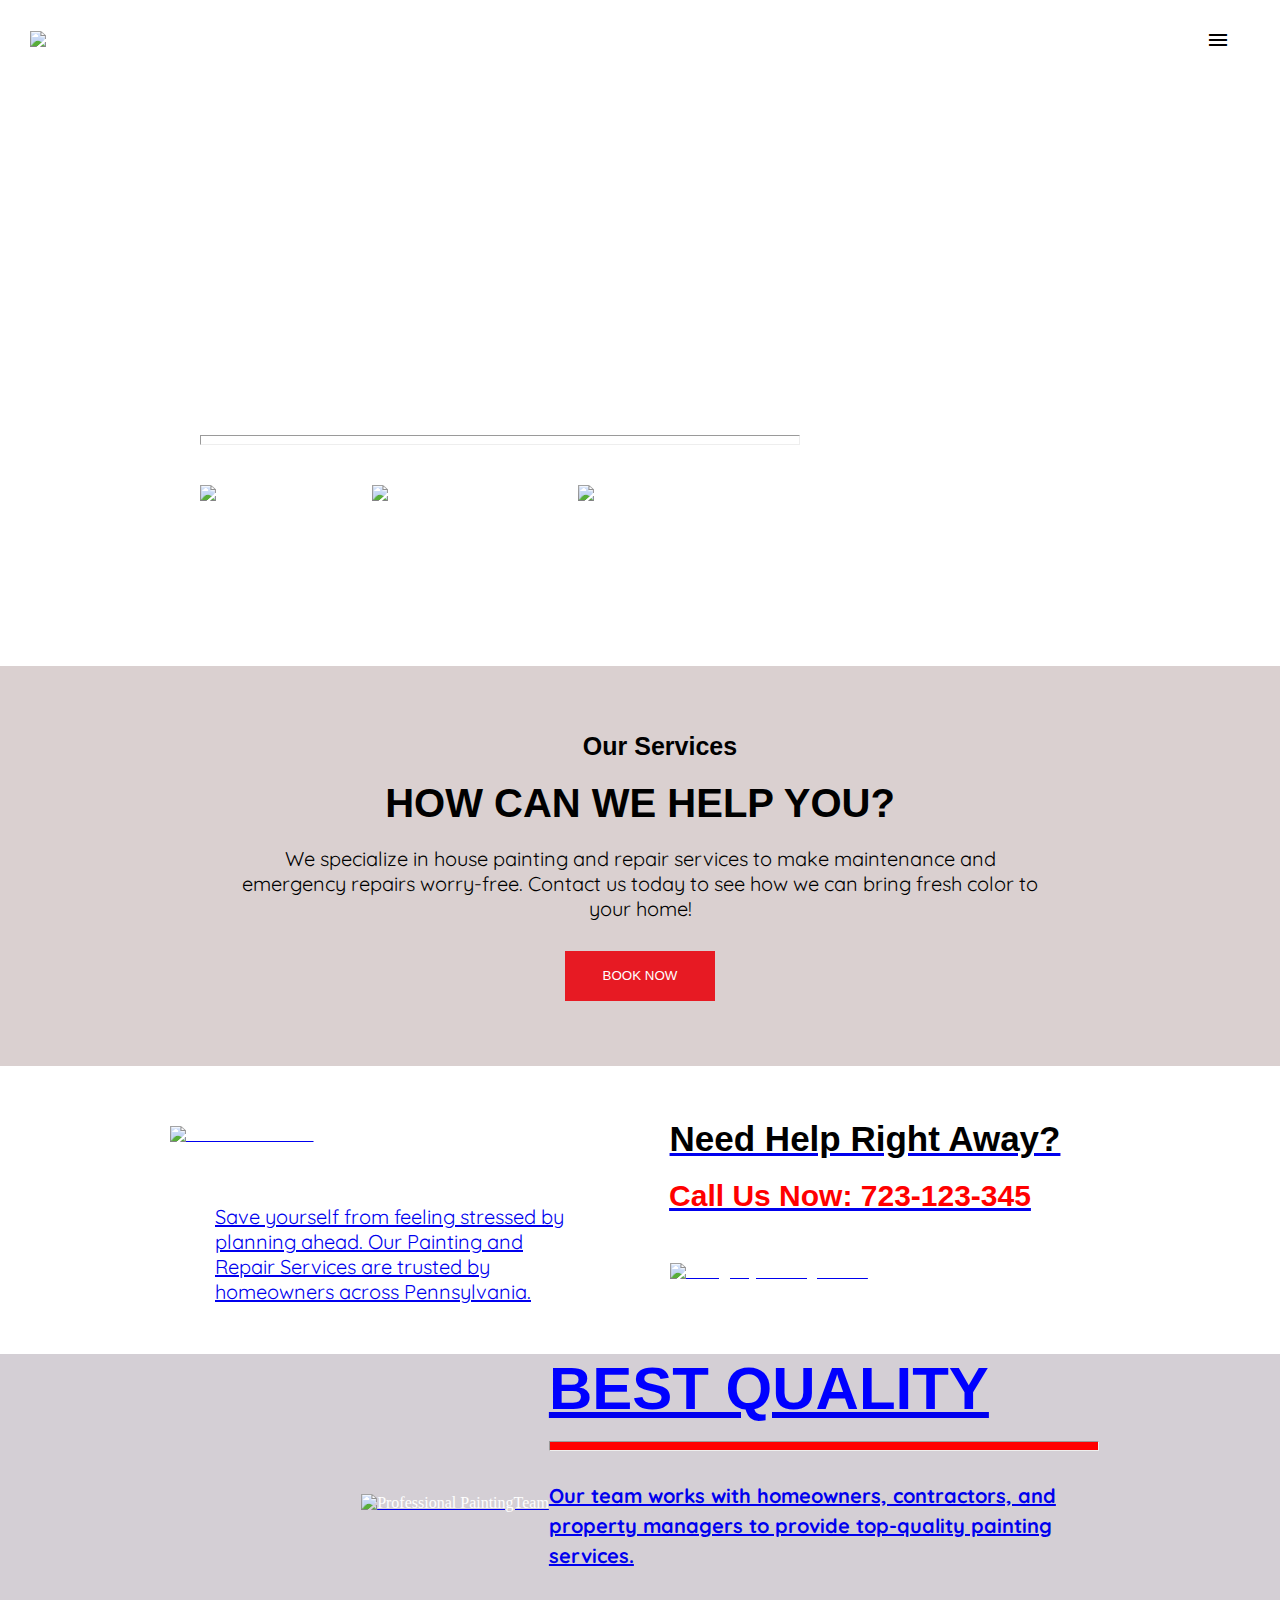
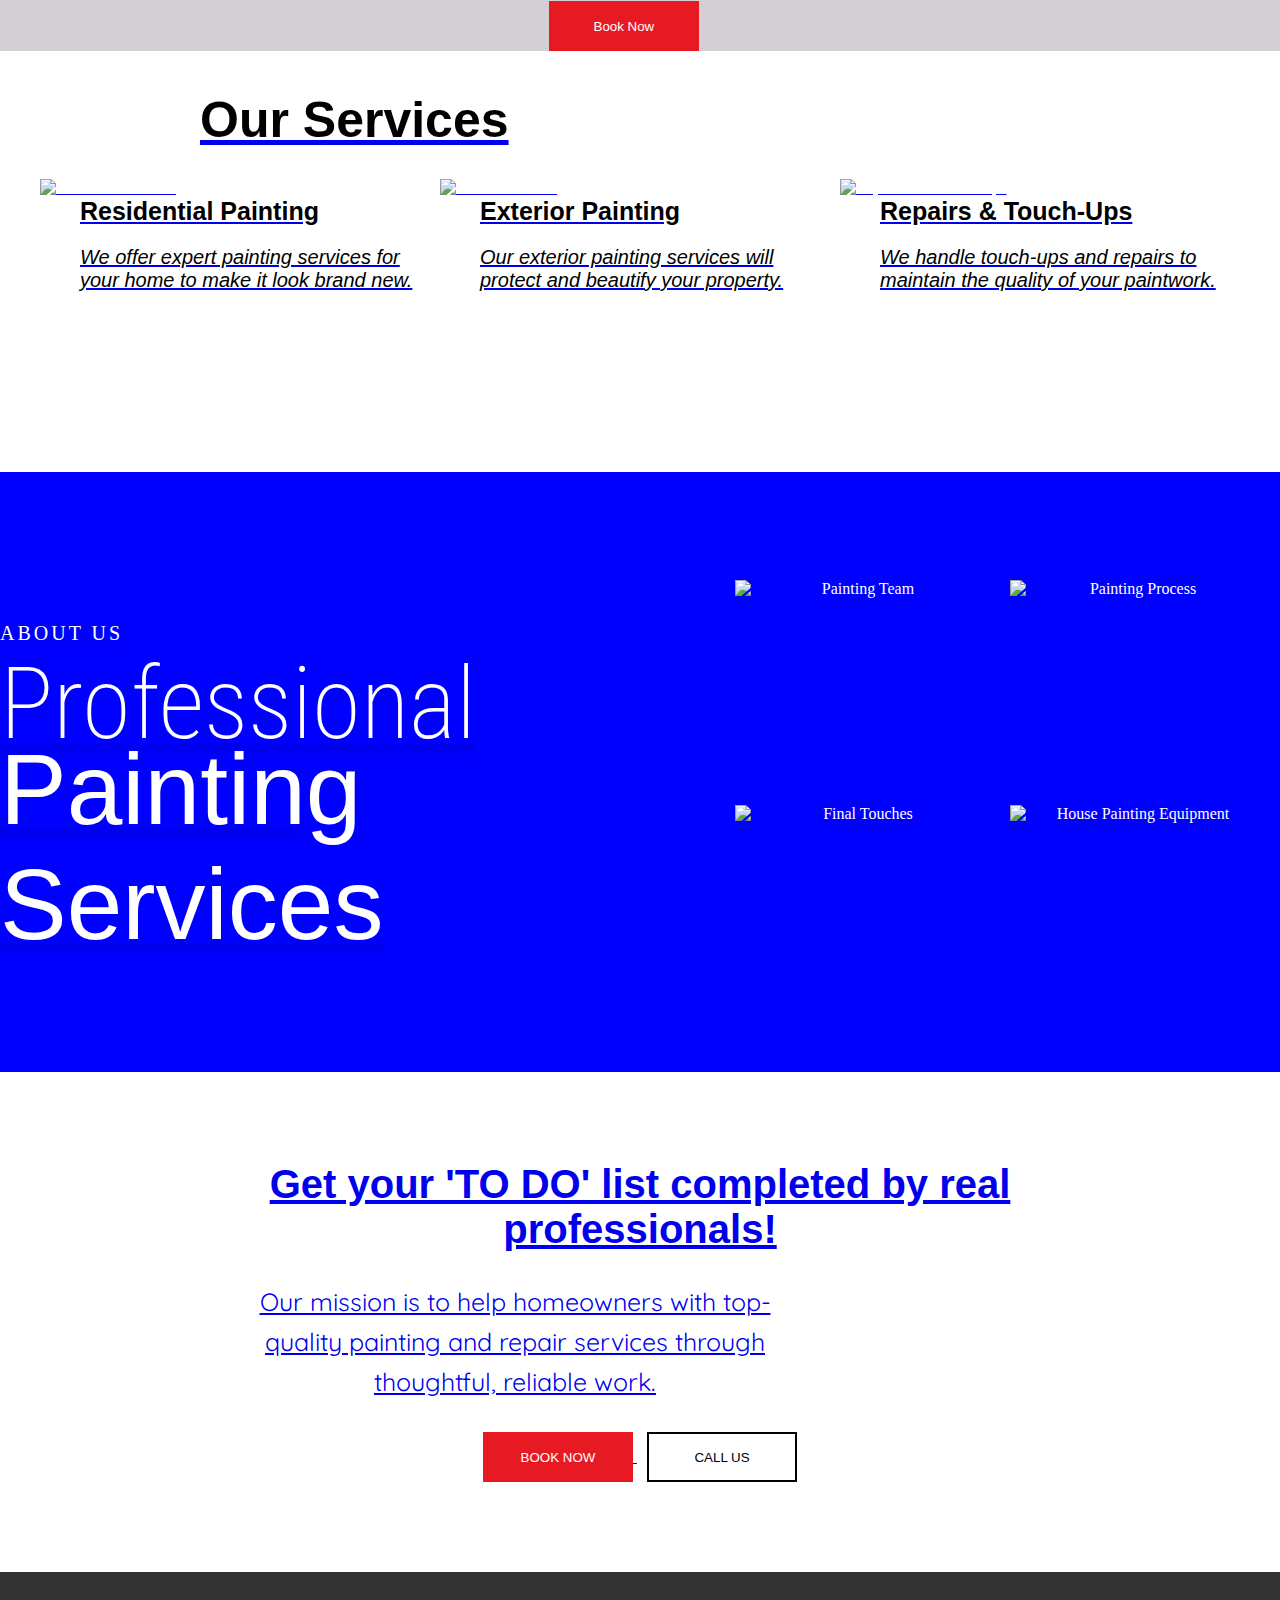
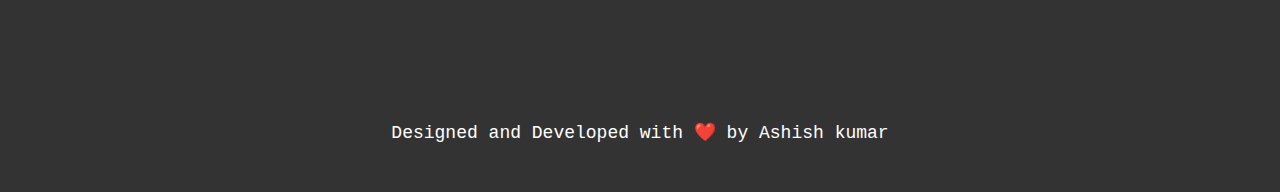
==== index.html @ 9a7d9f78 "house painting services" ====
<!DOCTYPE html>
<html lang="en">

<head>
<meta charset="UTF-8" />
<meta name="viewport" content="width=device-width, initial-scale=1.0" />
<title>House Painting Services</title>
<link rel="stylesheet" href="style.css" />
<link rel="stylesheet"href="https://fonts.googleapis.com/css2?family=Material+Symbols+Outlined:opsz,wght,FILL,GRAD@20..48,100..700,0..1,-50..200" />
<link rel="shortcut icon" href="images/dmin.jpg" type="image/x-icon">
</head>
<body>
<header>
<div class="logo">
<img src="images/images.png" alt="House Painting Logo">
</div>
<div id="mySidenav" class="sidenav">
<a href="javascript:void(0)" class="closebtn"
onclick="closeNav()">&times;</a>
<a href="#">About</a>
<a href="#">Services</a>
<a href="#">Contact</a>
</div>
<span class="material-symbols-outlined" onclick="openNav()">menu</span>
</header>
<div class="text">
<h3>HOUSE PAINTING</h3>
<h1>SERVICES</h1>
<hr />
<div class="img">
<div>
<img src="images/roller.png" alt="House Painting Service">
<h6>ROLLER</h6>
</div>
<div>
<img src="images/painting.png" alt="Cleaning Service">
<h6>COLOUR'S OPTIONS</h6>
</div>
<div>
<img src="images/painting1.png" alt="Painting Service">
<h6>PAINTING BRUSH</h6>
</div>
</div>
</div>
<section class="our-service">
<h5>Our Services</h5>

<h2>HOW CAN WE HELP YOU?</h2>
<p>
We specialize in house painting and repair services to make maintenance
and emergency repairs worry-free.
Contact us today to see how we can bring fresh color to your home!
</p>
<a href="book.html">
<button class="btn1">BOOK NOW</button>
</section>
<section class="sec-2">
<div class="sec">
<img class="img2" src="images/images (7).jpg" alt="House Maintenance">
<p class="para">
Save yourself from feeling stressed by planning ahead. Our Painting
and Repair Services are trusted by homeowners across Pennsylvania.
</p>
</div>
<div class="sec1">
<h2 class="head">Need Help Right Away?</h2>
<h2 class="head1">Call Us Now: 723-123-345</h2>
<img class="img2" src="images/images (3).jpg" alt="Emergency Painting
Service">
</div>
</section>
<section class="sec3">
<div><img class="img4" src="images/images (5).jpg" alt="Professional PaintingTeam"></div>
<div class="qua">
<h2 class="head3">BEST QUALITY</h2>
<hr class="hr1" />
<p class="para2">
Our team works with homeowners, contractors, and property managers to
provide top-quality painting services.
</p>
<a href="book.html">
<button class="btn1">Book Now</button>
</div>
</section>
<section class="sec4">
<div>
<h3 class="head5">Our Services</h3>
</div>
<div class="ser">
<div class="ser1">
<img class="im" src="images/images (1).jpg" alt="Residential Painting">

<h5>Residential Painting</h5>
<p class="para3">
We offer expert painting services for your home to make it look

brand new.
</p>
</div>
<div class="ser1">
<img class="im" src="images/images (2).jpg" alt="Exterior Painting">
<h5>Exterior Painting</h5>
<p class="para3">
Our exterior painting services will protect and beautify your

property.
</p>
</div>
<div class="ser1">
<img class="im" src="images/images.jpg" alt="Repairs and Touch-Ups">
<h5>Repairs & Touch-Ups</h5>
<p class="para3">
We handle touch-ups and repairs to maintain the quality of your

paintwork.
</p>
</div>
</div>
</section>
<section class="sec5">
<div class="div1">
<h6 class="he">ABOUT US</h6>
<h3 class="he1">Professional</h3>
<h3 class="he2">Painting Services</h3>
</div>
<div class="grid-container">
<img class="grid-item" src="images/images (4).jpg" alt="Painting Team">
<img class="grid-item" src="images/images (5).jpg" alt="Painting Process">
<img class="grid-item" src="images/images (6).jpg" alt="Final Touches">
<img class="grid-item" src="images/images (7).jpg" alt="House Painting
Equipment">
</div>
</section>
<section class="sec6">
<div class="todo">Get your 'TO DO' list completed by real
professionals!</div>
<p class="lorem">
Our mission is to help homeowners with top-quality painting and repair
services through thoughtful, reliable work.
</p>
<div>

<a href="book.html">
<button class="btn1">BOOK NOW</button>
<a href="call.html">
<button class="btn2">CALL US</button>
</div>
</section>
<footer>
<div class="foot">
<a href="">Designed and Developed with ❤️ by Ashish kumar</a>
</div>
</footer>
<script src="index.js"></script>
</body>
</html>
---- style.css ----
@import url("https://fonts.googleapis.com/css2?family=Bagel+Fat+One&family=Barlow:wght@100&display=swap");
@import url("https://fonts.googleapis.com/css2?family=Roboto+Condensed:wght@300&display=swap");
@import url('https://fonts.googleapis.com/css2?family=Quicksand:wght@300&display=swap');
@import url('https://fonts.googleapis.com/css2?family=Heebo:wght@700&display=swap');
*{
margin: 0;
padding: 0;
box-sizing: border-box;
}
body {
background-image: url(images/dmin.jpg);
background-repeat: no-repeat;
background-size: 1500px 800px;
}
header {
width: auto;
height: 80px;
background-color: white;
display: flex;
align-items: center;

justify-content: space-between;
}
.logo img{
width: 200px;
margin-bottom: 10px;
margin-top: 10px;
margin-left: 30px;
}
.material-symbols-outlined{
cursor: pointer;
display: none;
margin-right: 50px;
}
.material-symbols-outlined:hover{
color:red;
}
.sidenav {
height: 100%;
width: 0;
position: fixed;
z-index: 1;
top: 0;
left: 0;
background-color: #111;
overflow-x: hidden;
padding-top: 60px;
transition: 0.5s;
}

.sidenav a {
padding: 8px 8px 8px 32px;
text-decoration: none;
font-size: 25px;
color: #818181;
display: block;
transition: 0.3s;
}

.sidenav a:hover {
color: #f1f1f1;
}

.sidenav .closebtn {

position: absolute;
top: 0;
right: 25px;
font-size: 36px;
margin-left: 50px;
}
#main {
transition: margin-left .5s;
padding: 20px;
}

@media screen and (max-height: 450px) {
.sidenav {padding-top: 15px;}
.sidenav a {font-size: 18px;}
}
.text {
display: flex;
flex-direction: column;
margin-top: 150px;
padding-left: 200px;
}
h3 {
font-size: 70px;
color: white;
font-family: "Roboto Condensed", sans-serif;
font-weight: 200;
}
h1 {
font-size: 90px;
color: white;
font-style: bold;
font-family: "Anton", sans-serif;
}
hr {
height: 10px;
width: 600px;
background-color: white;
margin-top: 20px;
}
.img {
display: flex;
justify-content: space-between;
color: white;
width: 550px;
margin-top: 40px;
}

img {
width: 100px;
color: white;
}
h6 {
margin-top: 20px;
font-size: 20px;
}
.our-service {
display: flex;
flex-direction: column;
justify-content: center;
align-items: center;
margin-top: 120px;
background-color: rgb(218, 208, 208);
height: 400px;
}
h5 {
font-size: 15px;
color: grey;
padding-bottom: 20px;
font-family: 'Quicksand', sans-serif;
}
h2 {
color: black;
font-size: 40px;
margin-bottom: 20px;
font-family: "Anton", sans-serif;
}
p {
text-align: center;
font-size: 20px;
width: 800px;
font-family: 'Quicksand', sans-serif;
}
.btn1 {
background-color: #e71a23;
color: white;
width: 150px;
height: 50px;
border: none;
margin-top: 30px;
cursor: pointer;
}
button:hover {
background-color: rgb(103, 32, 32);
}
.sec-2 {

display: flex;
justify-content: center;
align-items: center;
margin-top: 30px;
}
.sec {
display: flex;
flex-direction: column;
justify-content: center;
align-items: center;
margin-left: 200px;
}
.sec1 {
display: flex;
flex-direction: column;
justify-content: center;
align-items: center;
margin-right: 200px;
}
.img2 {
width: 500px;
padding-left: 30px;
margin-top: 30px;
}
.para {
width: 450px;
margin-top: 60px;
text-align: left;
padding-left: 50px;
padding-right: 50px;

}
.head {
color: black;
font-size: 35px;
margin-right: 50px;
}
.head1 {
color: red;
font-size: 30px;
margin-right: 80px;
}
.sec3 {
background-color: #d4cfd5;
margin-top: 50px;
display: flex;
justify-content: center;

align-items: center;
}
.img4 {
width: 500px;
margin-left: 180px;
}
.qua {
display: flex;
flex-direction: column;
}
.head3 {
color: blue;
font-size: 60px;
}
.hr1 {
width: 550px;
margin-top: -2px;
background-color: red;
}
.para2 {
margin-top: 30px;
width: 535px;
text-align: left;
line-height: 30px;
font-weight: 700;
}
.sec4 {
display: flex;
justify-content: center;
flex-direction: column;
}
.head5 {
color: black;
font-size: 50px;
font-style: bold;
margin-left: 200px;
margin-top: 40px;
font-family: Anton, sans-serif;
font-weight: 700;
}
.ser {
display: flex;
justify-content: center;
flex-direction: row;
}
.ser1 {
width: 400px;
display: flex;

flex-direction: column;
margin-top: 30px;
}
.im {
width: 180px;
}
.para3 {
width: 350px;
text-align: left;
color: black;
font-style: italic;
margin-left: 40px;
font-family: Anton, sans-serif;
}
h5 {
font-size: 25px;
color: black;
font-weight: bold;
margin-left: 40px;
font-family: Anton, sans-serif;
}
.sec5 {
display: flex;
justify-content: center;
align-items: center;
background-color: blue;
margin-top: 180px;
height: 600px;
}
.div1 {
margin-right: 70px;
margin-top: 20px;
}
.he {
color: white;
font-size: 20px;
font-weight: 100;
letter-spacing: 3px;
}
.he1 {
font-size: 100px;
}
.he2 {
font-size: 100px;
margin-top: -30px;
font-family: "Anton", sans-serif;
}
.grid-container {

display: grid;
grid-template-columns: repeat(2, 1fr);
grid-gap: 25px;
padding: 20px;
margin-top: 40px;
}
.grid-item {
text-align: center;
width: 250px;
height: 200px;
}
.sec6 {
height: 500px;
display: flex;
justify-content: center;
align-items: center;
flex-direction: column;
}
.todo{
font-size: 40px;
width: 800px;
font-size: bold;
text-align: center;
margin-bottom: 30px;
font-family: "Anton", sans-serif;
font-weight: 600;

}
.lorem{
font-size: 25px;
line-height: 40px;
width: 550px;
font-family: 'Quicksand', sans-serif;

}
.btn2{
background-color: white;
color: black;
width: 150px;
height: 50px;
border: none;
margin-top: 30px;
cursor: pointer;

border: 2px solid black;
margin-left: 10px;
}
footer{
height: 220px;
background-color:#333333;
display: flex;
justify-content: space-around;
align-items: center;
flex-direction: column;
color: white;
}
.foot a{
font-size: 18px;
width: 400px;
color: white;
font-family: 'Courier New', Courier, monospace;
text-decoration: none;

}
/* General styles (already present in your code) */
/* ... */
@media screen and (max-width: 1200px) {
body {
background-size: cover;
}
.logo img {
width: 150px;
margin-left: 20px;
}
header {
height: 60px;
}
.text h3 {
font-size: 50px;
}
.text h1 {
font-size: 70px;
}

.img {
width: 450px;
}
hr {
width: 450px;
}
.sec img {
width: 400px;
}
.sec1 img {
width: 400px;
}
.img4 {
width: 400px;
}
.grid-item {
width: 200px;
height: 150px;
}
.todo {
font-size: 30px;
width: 600px;
}
.lorem {
font-size: 20px;
width: 400px;
}
}
@media screen and (max-width: 768px) {
.material-symbols-outlined {
display: block;
}
.text {
padding-left: 50px;
margin-top: 100px;
}
.text h3 {
font-size: 40px;

}
.text h1 {
font-size: 50px;
}
.img {
flex-direction: column;
align-items: center;
width: 100%;
}
hr {
width: 300px;
}
.our-service h2 {
font-size: 30px;
}
.sec-2 {
flex-direction: column;
margin-top: 20px;
}
.sec {
margin-left: 0;
}
.sec1 {
margin-right: 0;
}
.sec1 h2 {
text-align: center;
}
.sec3 {
flex-direction: column;
text-align: center;
}
.img4 {
width: 300px;
margin-left: 0;
}
.head5 {

text-align: center;
margin-left: 0;
}
.sec4 {
flex-direction: column;
align-items: center;
}
.ser {
flex-direction: column;
}
.sec5 {
flex-direction: column;
height: auto;
padding: 30px;
}
.grid-container {
grid-template-columns: 1fr;
}
.sec6 {
padding: 20px;
}
footer {
height: auto;
padding: 20px;
}
.foot a {
text-align: center;
}
}
@media screen and (max-width: 480px) {
header {
flex-direction: column;
height: auto;
padding: 10px 0;
}
.logo img {
width: 120px;
}

.material-symbols-outlined {
margin-right: 20px;
margin-top: 10px;
}
.text {
padding-left: 20px;
margin-top: 80px;
}
.text h3 {
font-size: 30px;
}
.text h1 {
font-size: 40px;
}
.img {
width: 100%;
margin-top: 20px;
}
hr {
width: 200px;
}
.img img {
width: 70px;
}
.our-service h2 {
font-size: 25px;
}
.our-service p {
width: 90%;
}
.sec img {
width: 100%;
}
.img4 {
width: 100%;
}
.grid-item {

width: 100%;
}
.sec5 {
padding: 20px;
}
.todo {
font-size: 20px;
width: 100%;
}
.lorem {
font-size: 16px;
width: 100%;
text-align: center;
}
.btn1,
.btn2 {
width: 120px;
height: 40px;
font-size: 14px;
}
footer .foot a {
width: 100%;
}
}
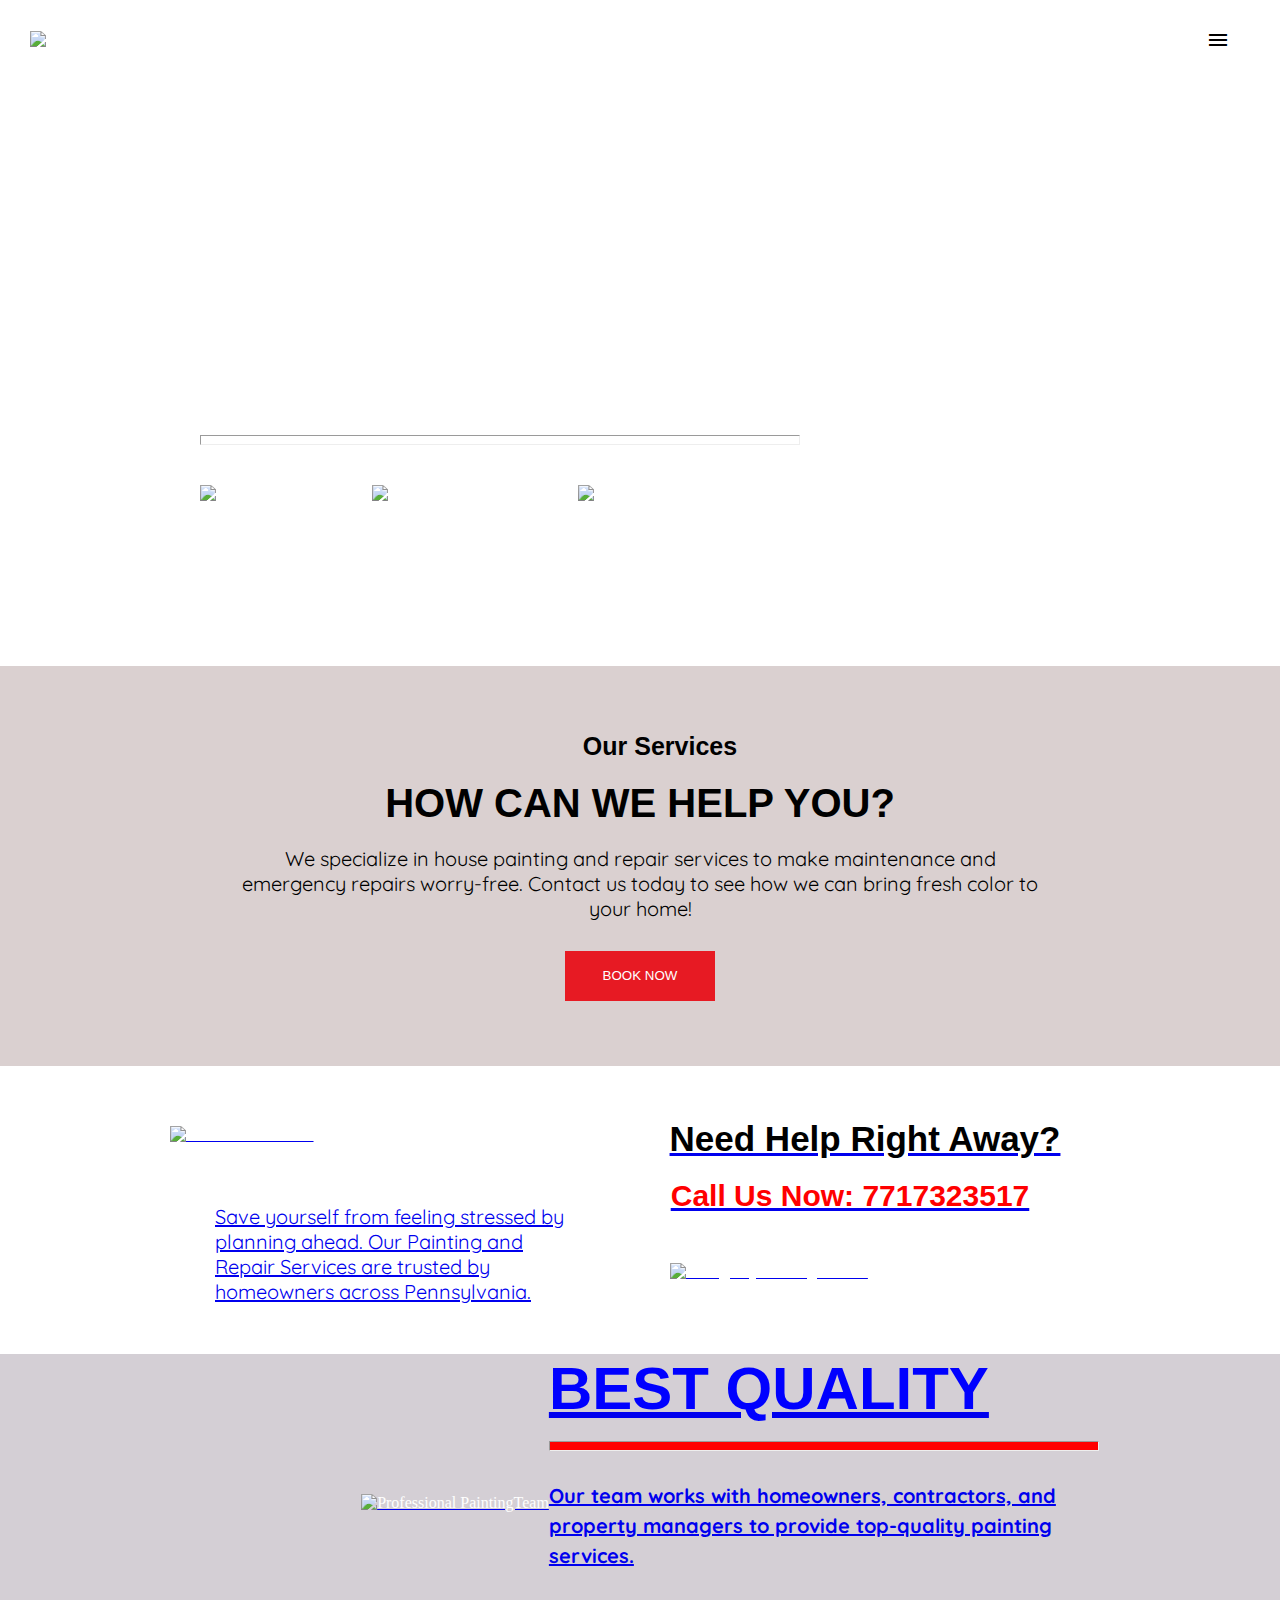
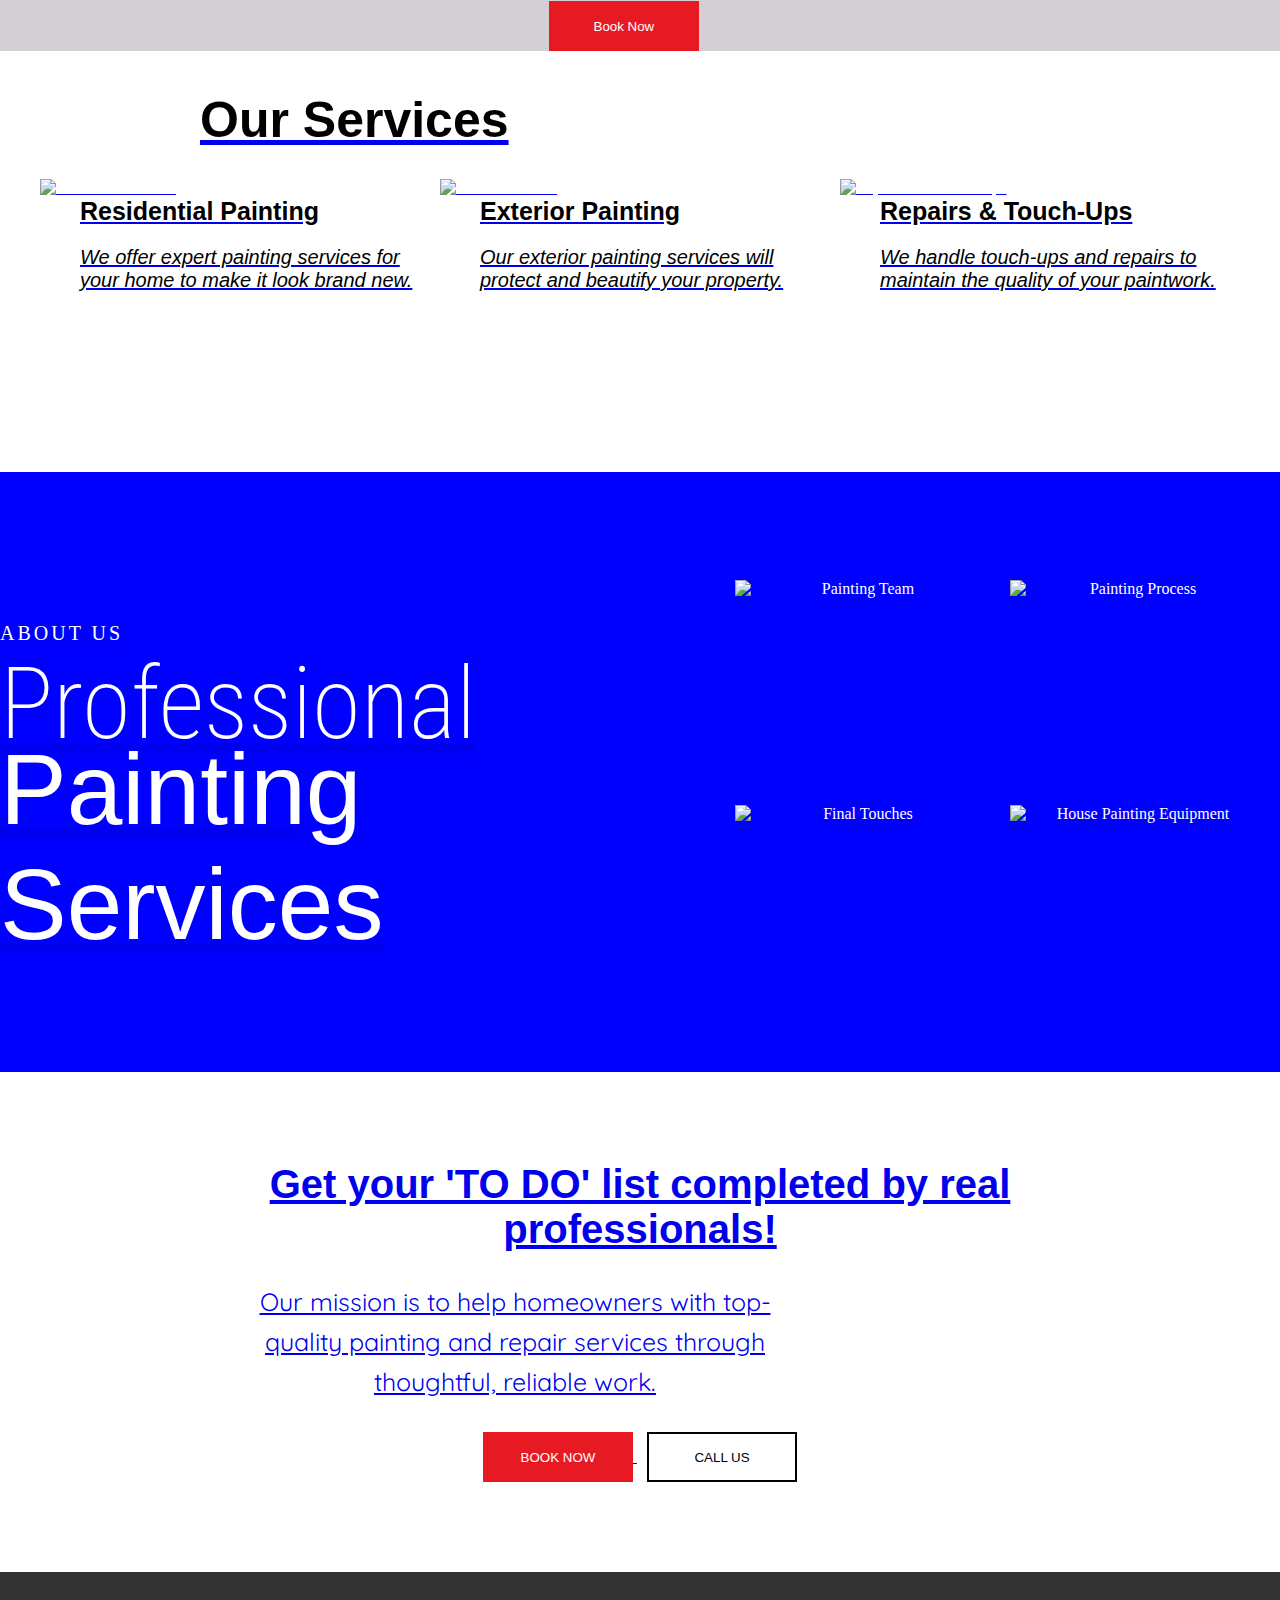
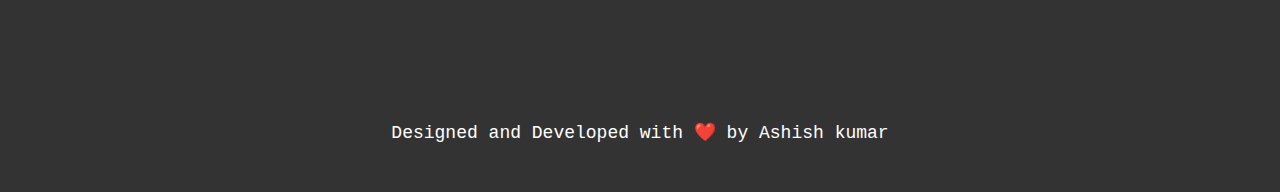
==== commit 41e070d1: "Update index.html" ====
--- a/index.html
+++ b/index.html
@@ -64,7 +64,7 @@
 </div>
 <div class="sec1">
 <h2 class="head">Need Help Right Away?</h2>
-<h2 class="head1">Call Us Now: 723-123-345</h2>
+<h2 class="head1">Call Us Now: 7717323517</h2>
 <img class="img2" src="images/images (3).jpg" alt="Emergency Painting
 Service">
 </div>
@@ -153,4 +153,4 @@
 </footer>
 <script src="index.js"></script>
 </body>
-</html>+</html>
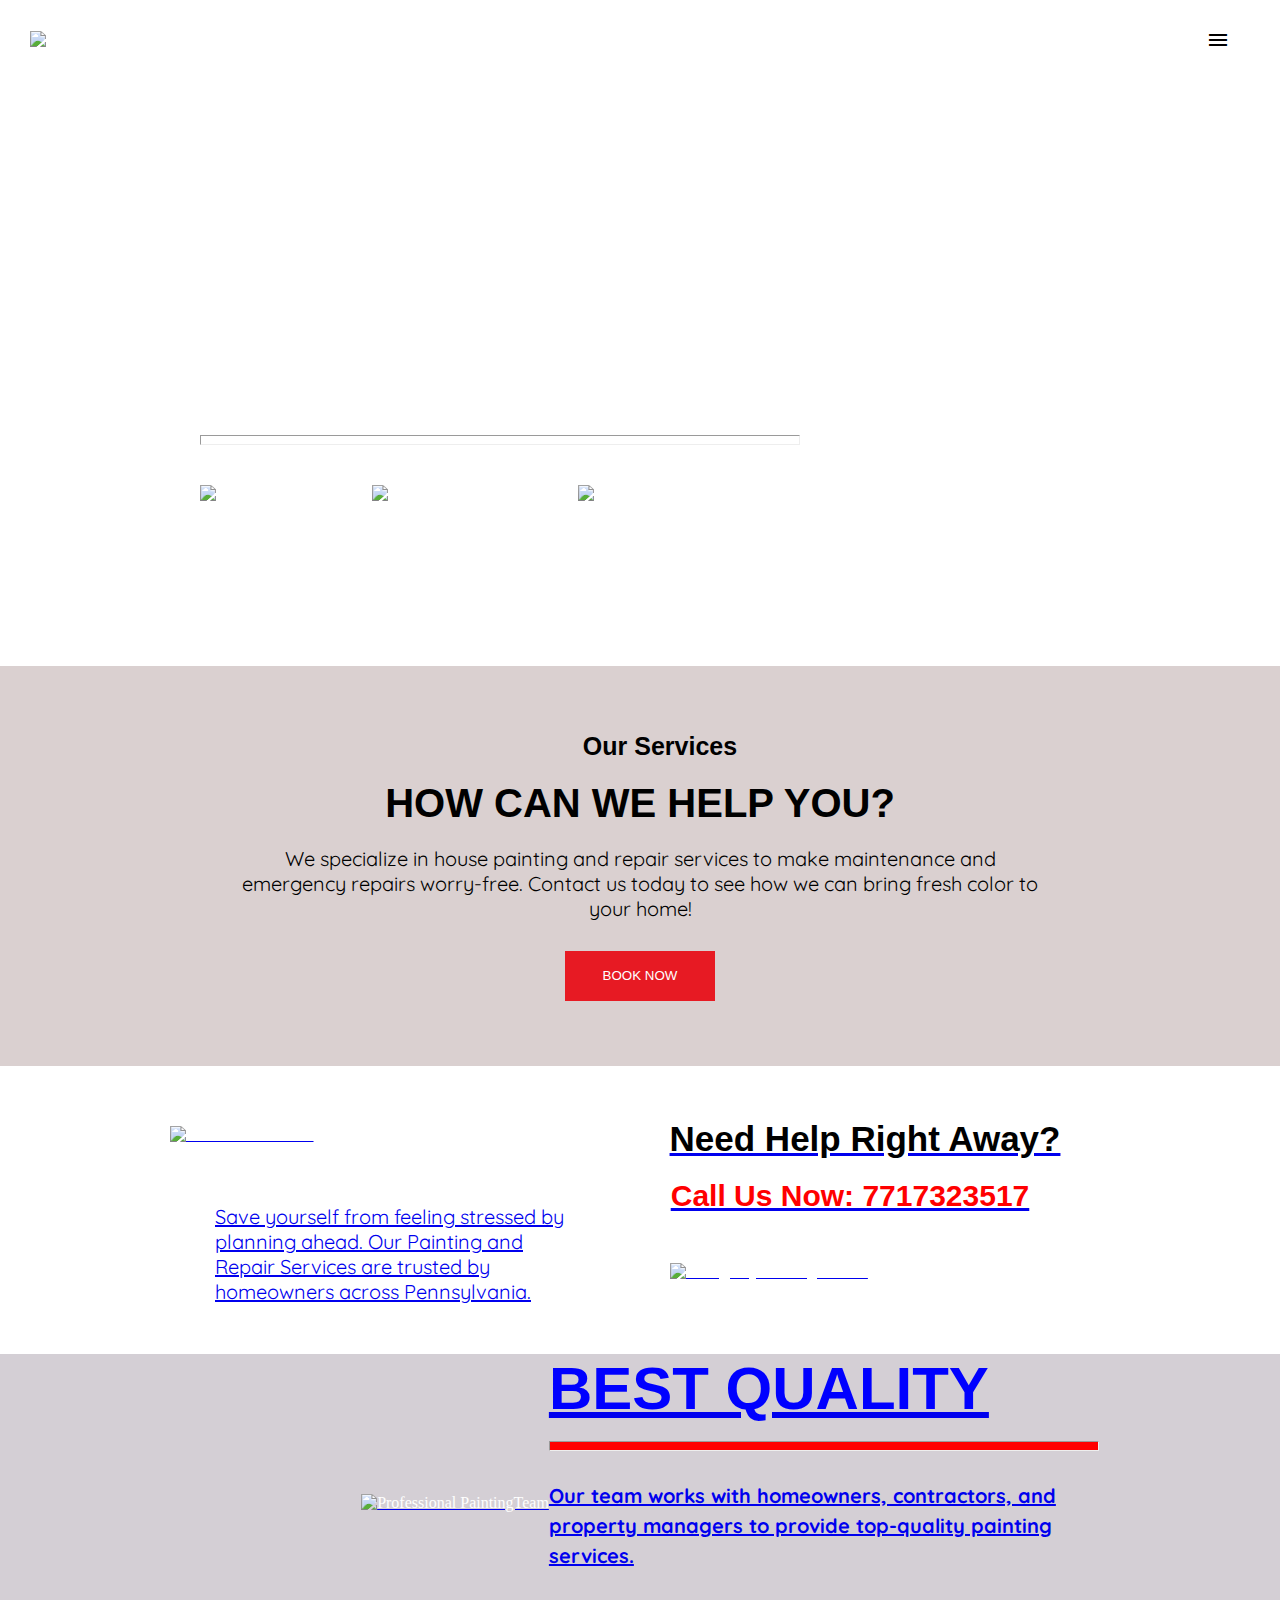
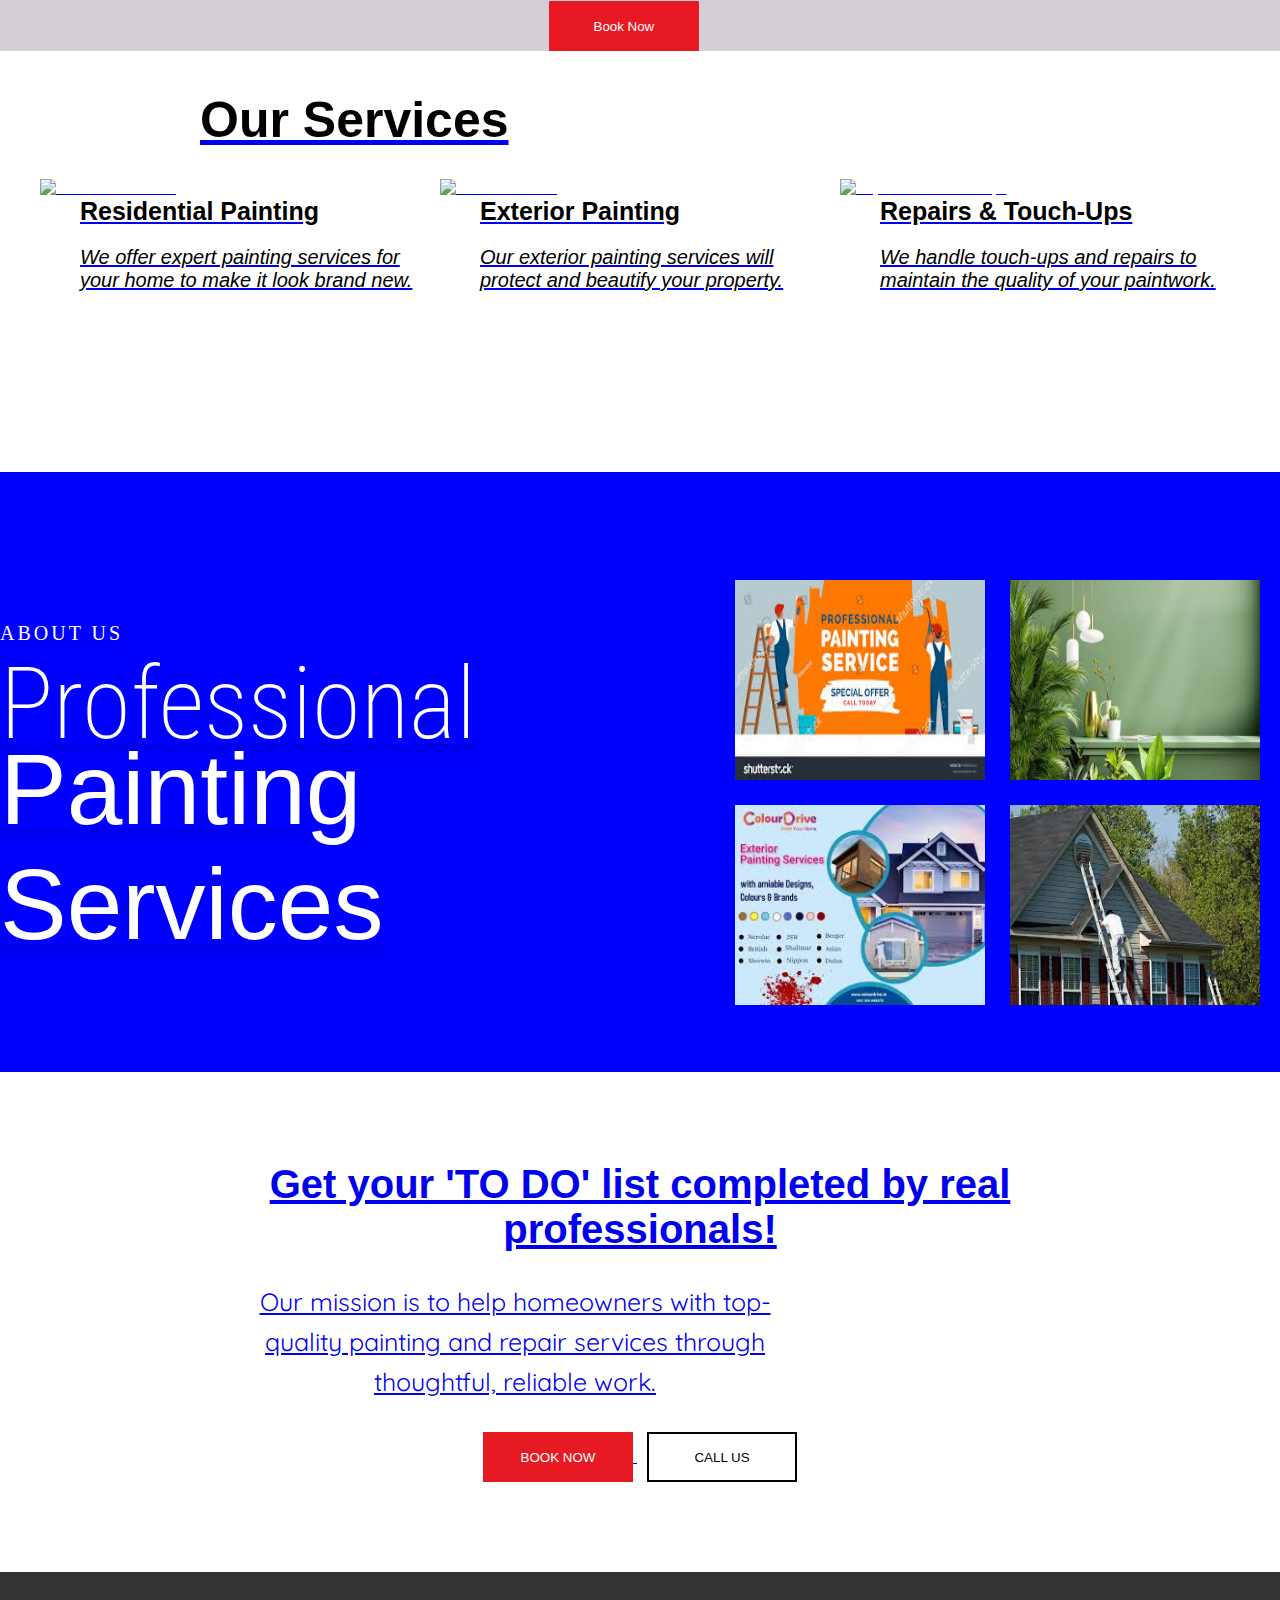
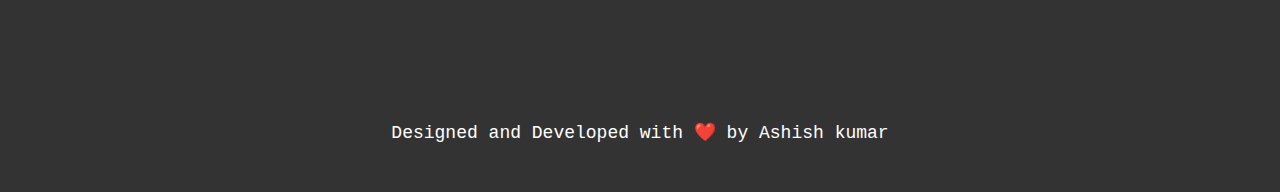
==== commit 5855cd57: "Update index.html" ====
--- a/index.html
+++ b/index.html
@@ -124,10 +124,10 @@
 <h3 class="he2">Painting Services</h3>
 </div>
 <div class="grid-container">
-<img class="grid-item" src="images/images (4).jpg" alt="Painting Team">
-<img class="grid-item" src="images/images (5).jpg" alt="Painting Process">
-<img class="grid-item" src="images/images (6).jpg" alt="Final Touches">
-<img class="grid-item" src="images/images (7).jpg" alt="House Painting
+<img class="grid-item" src="images (4).jpg" alt="Painting Team">
+<img class="grid-item" src="images (5).jpg" alt="Painting Process">
+<img class="grid-item" src="images (6).jpg" alt="Final Touches">
+<img class="grid-item" src="images (7).jpg" alt="House Painting
 Equipment">
 </div>
 </section>
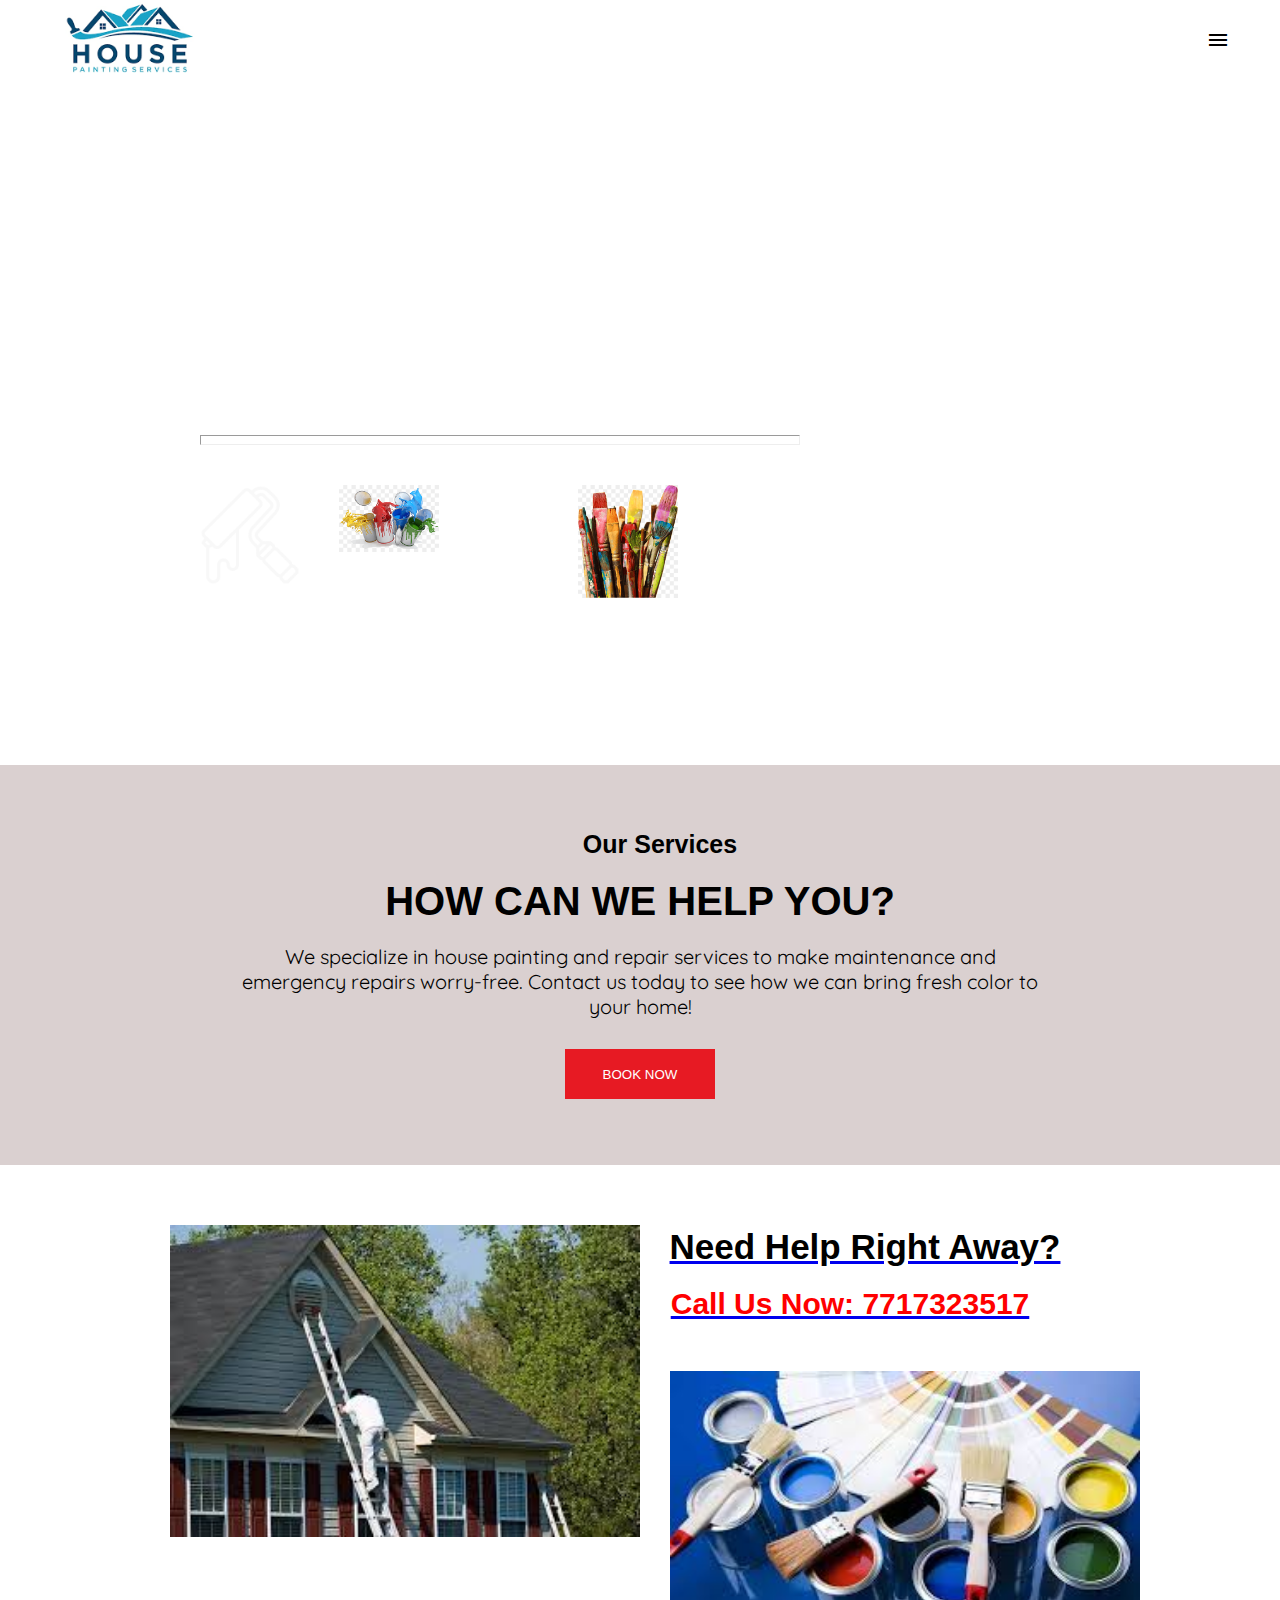
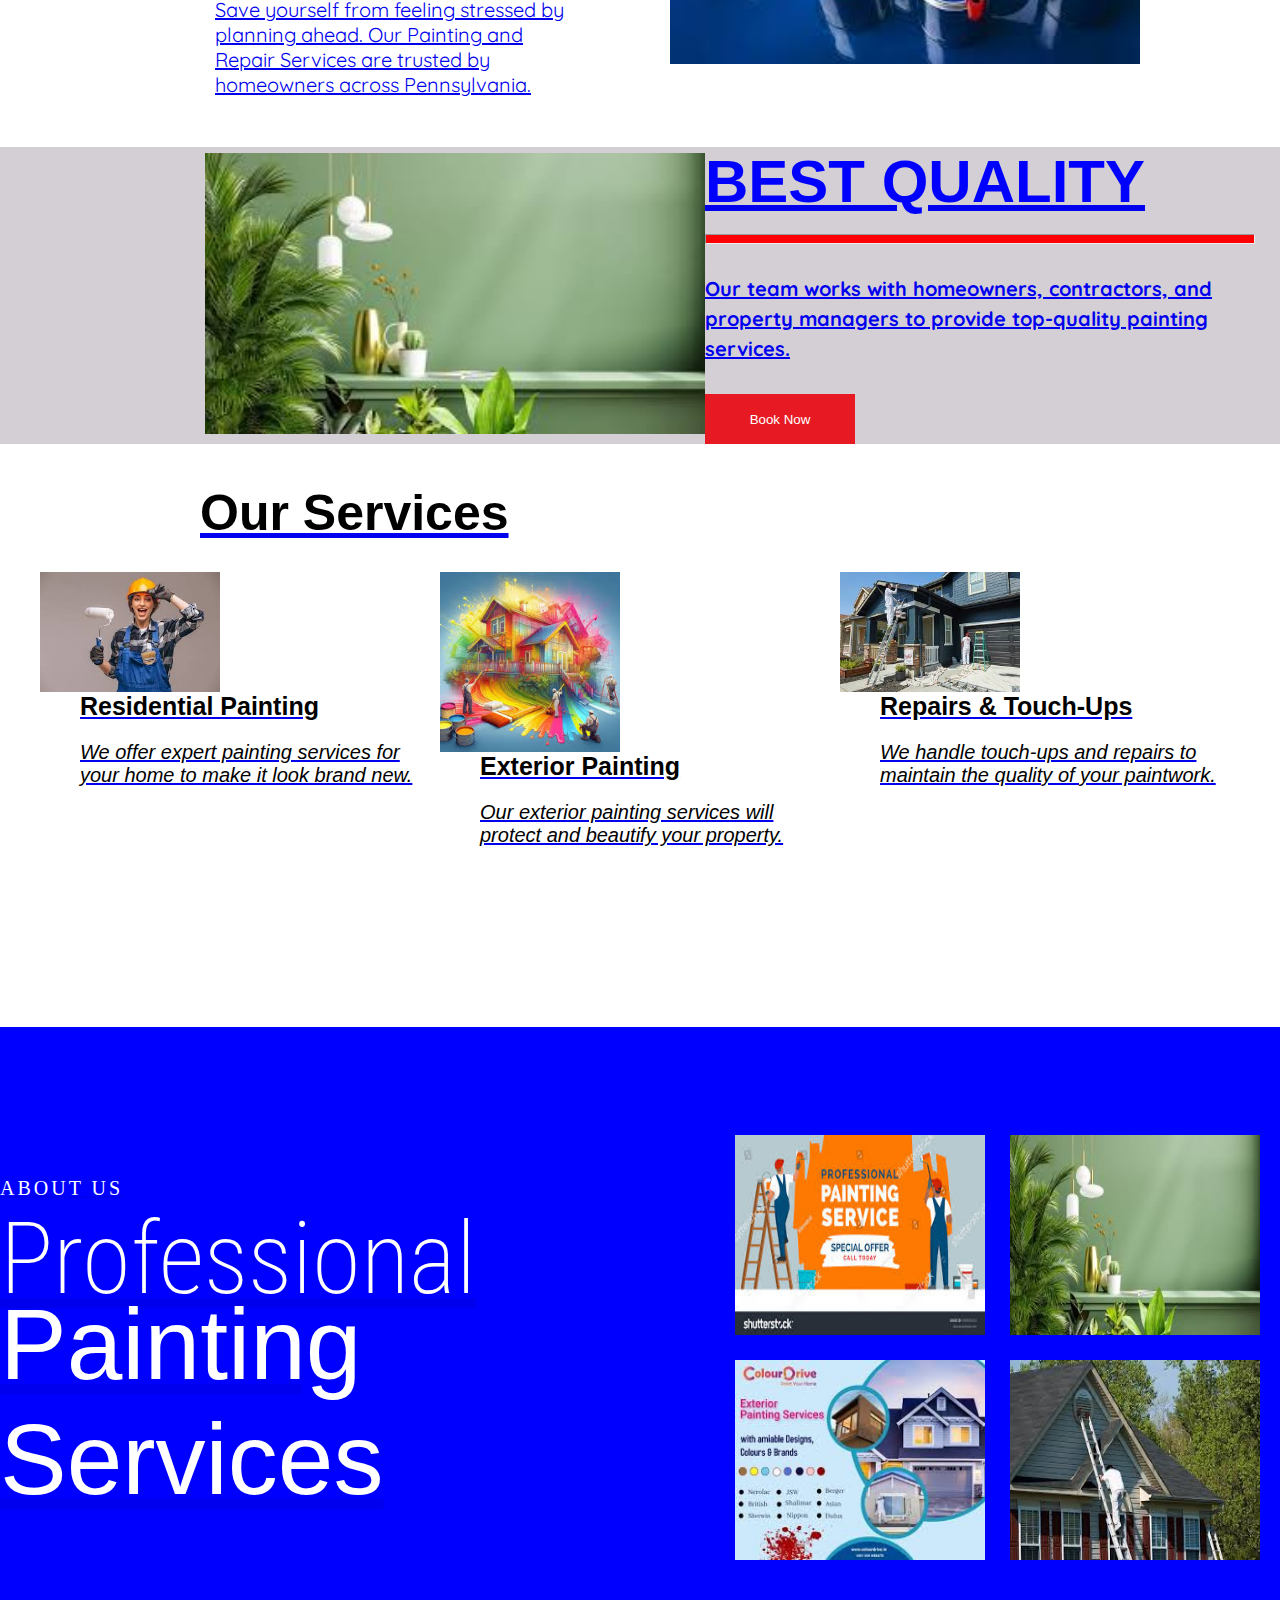
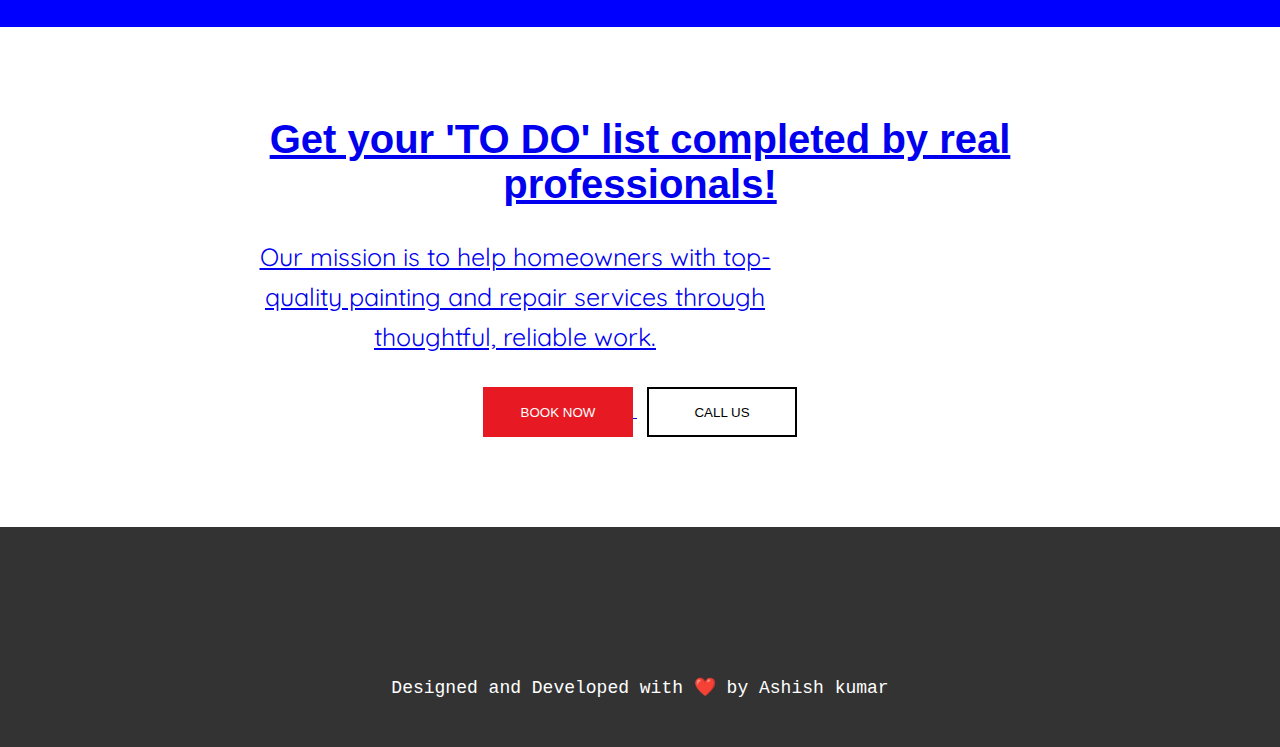
==== commit 299abbb6: "Update index.html" ====
--- a/index.html
+++ b/index.html
@@ -7,12 +7,12 @@
 <title>House Painting Services</title>
 <link rel="stylesheet" href="style.css" />
 <link rel="stylesheet"href="https://fonts.googleapis.com/css2?family=Material+Symbols+Outlined:opsz,wght,FILL,GRAD@20..48,100..700,0..1,-50..200" />
-<link rel="shortcut icon" href="images/dmin.jpg" type="image/x-icon">
+<link rel="shortcut icon" href="dmin.jpg" type="image/x-icon">
 </head>
 <body>
 <header>
 <div class="logo">
-<img src="images/images.png" alt="House Painting Logo">
+<img src="images.png" alt="House Painting Logo">
 </div>
 <div id="mySidenav" class="sidenav">
 <a href="javascript:void(0)" class="closebtn"
@@ -29,15 +29,15 @@
 <hr />
 <div class="img">
 <div>
-<img src="images/roller.png" alt="House Painting Service">
+<img src="roller.png" alt="House Painting Service">
 <h6>ROLLER</h6>
 </div>
 <div>
-<img src="images/painting.png" alt="Cleaning Service">
+<img src="painting.png" alt="Cleaning Service">
 <h6>COLOUR'S OPTIONS</h6>
 </div>
 <div>
-<img src="images/painting1.png" alt="Painting Service">
+<img src="painting1.png" alt="Painting Service">
 <h6>PAINTING BRUSH</h6>
 </div>
 </div>
@@ -56,7 +56,7 @@
 </section>
 <section class="sec-2">
 <div class="sec">
-<img class="img2" src="images/images (7).jpg" alt="House Maintenance">
+<img class="img2" src="images (7).jpg" alt="House Maintenance">
 <p class="para">
 Save yourself from feeling stressed by planning ahead. Our Painting
 and Repair Services are trusted by homeowners across Pennsylvania.
@@ -65,12 +65,12 @@
 <div class="sec1">
 <h2 class="head">Need Help Right Away?</h2>
 <h2 class="head1">Call Us Now: 7717323517</h2>
-<img class="img2" src="images/images (3).jpg" alt="Emergency Painting
+<img class="img2" src="images (3).jpg" alt="Emergency Painting
 Service">
 </div>
 </section>
 <section class="sec3">
-<div><img class="img4" src="images/images (5).jpg" alt="Professional PaintingTeam"></div>
+<div><img class="img4" src="images (5).jpg" alt="Professional PaintingTeam"></div>
 <div class="qua">
 <h2 class="head3">BEST QUALITY</h2>
 <hr class="hr1" />
@@ -88,7 +88,7 @@
 </div>
 <div class="ser">
 <div class="ser1">
-<img class="im" src="images/images (1).jpg" alt="Residential Painting">
+<img class="im" src="images (1).jpg" alt="Residential Painting">
 
 <h5>Residential Painting</h5>
 <p class="para3">
@@ -98,7 +98,7 @@
 </p>
 </div>
 <div class="ser1">
-<img class="im" src="images/images (2).jpg" alt="Exterior Painting">
+<img class="im" src="images (2).jpg" alt="Exterior Painting">
 <h5>Exterior Painting</h5>
 <p class="para3">
 Our exterior painting services will protect and beautify your
@@ -107,7 +107,7 @@
 </p>
 </div>
 <div class="ser1">
-<img class="im" src="images/images.jpg" alt="Repairs and Touch-Ups">
+<img class="im" src="images.jpg" alt="Repairs and Touch-Ups">
 <h5>Repairs & Touch-Ups</h5>
 <p class="para3">
 We handle touch-ups and repairs to maintain the quality of your
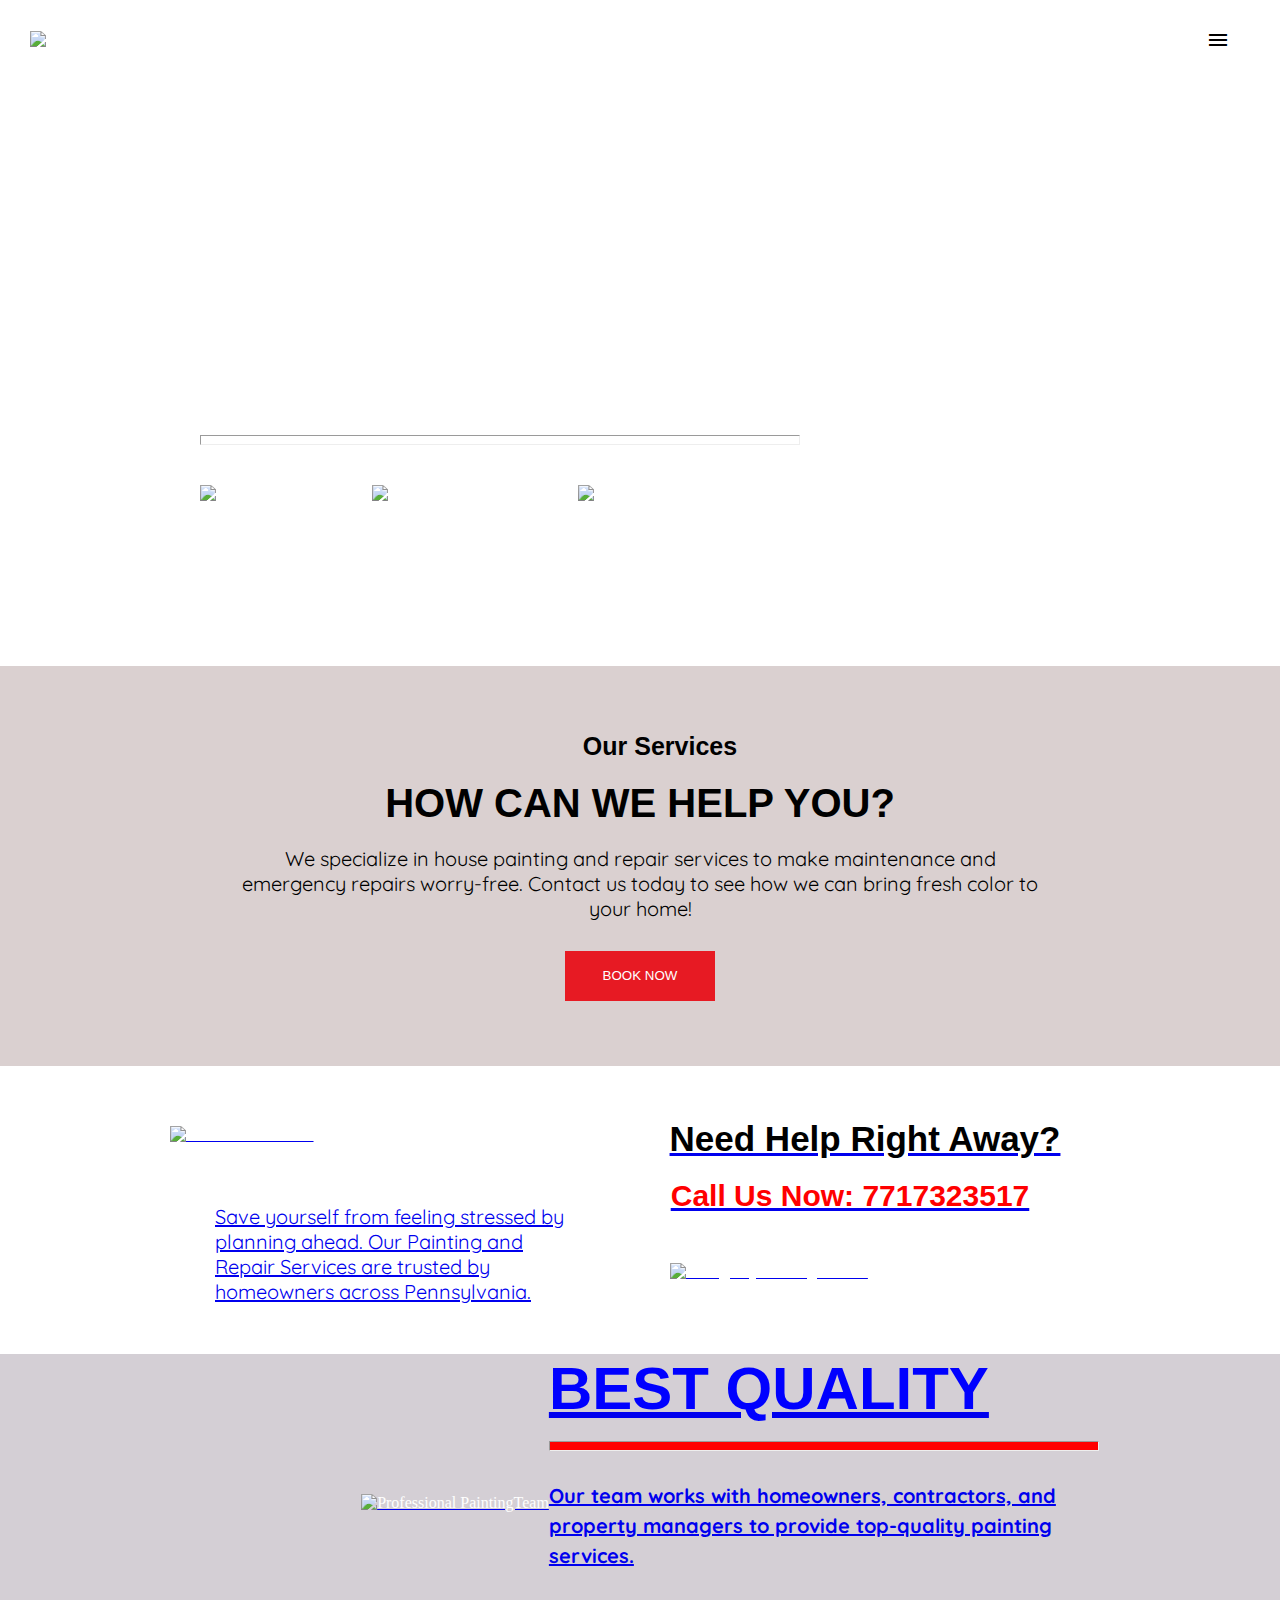
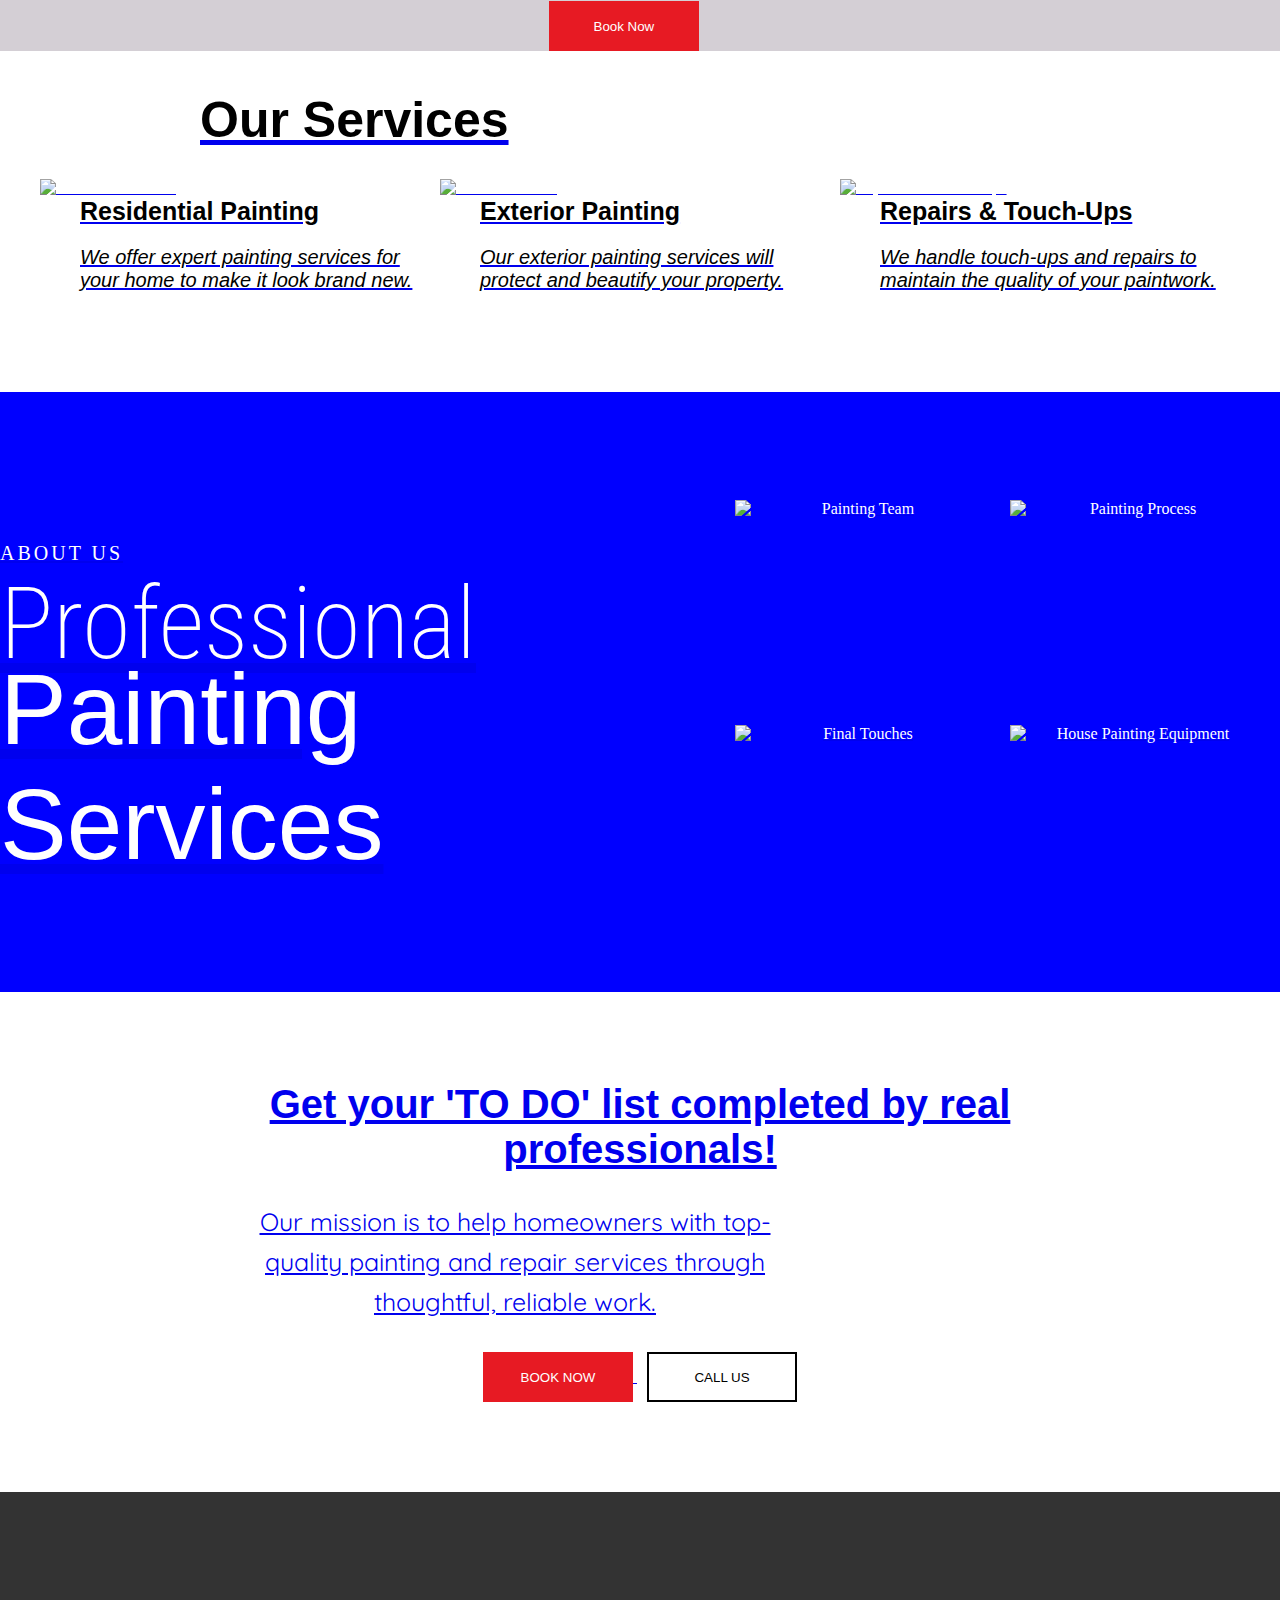
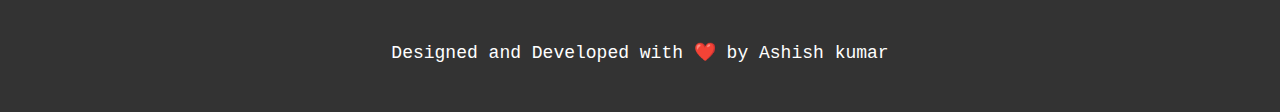
==== commit 9a2a7c3d: "Add files via upload" ====
--- a/index.html
+++ b/index.html
@@ -7,12 +7,12 @@
 <title>House Painting Services</title>
 <link rel="stylesheet" href="style.css" />
 <link rel="stylesheet"href="https://fonts.googleapis.com/css2?family=Material+Symbols+Outlined:opsz,wght,FILL,GRAD@20..48,100..700,0..1,-50..200" />
-<link rel="shortcut icon" href="dmin.jpg" type="image/x-icon">
+<link rel="shortcut icon" href="images/dmin.jpg" type="image/x-icon">
 </head>
 <body>
 <header>
 <div class="logo">
-<img src="images.png" alt="House Painting Logo">
+<img src="images/images.png" alt="House Painting Logo">
 </div>
 <div id="mySidenav" class="sidenav">
 <a href="javascript:void(0)" class="closebtn"
@@ -29,15 +29,15 @@
 <hr />
 <div class="img">
 <div>
-<img src="roller.png" alt="House Painting Service">
+<img src="images/roller.png" alt="House Painting Service">
 <h6>ROLLER</h6>
 </div>
 <div>
-<img src="painting.png" alt="Cleaning Service">
+<img src="images/painting.png" alt="Cleaning Service">
 <h6>COLOUR'S OPTIONS</h6>
 </div>
 <div>
-<img src="painting1.png" alt="Painting Service">
+<img src="images/painting1.png" alt="Painting Service">
 <h6>PAINTING BRUSH</h6>
 </div>
 </div>
@@ -56,7 +56,7 @@
 </section>
 <section class="sec-2">
 <div class="sec">
-<img class="img2" src="images (7).jpg" alt="House Maintenance">
+<img class="img2" src="images/images (7).jpg" alt="House Maintenance">
 <p class="para">
 Save yourself from feeling stressed by planning ahead. Our Painting
 and Repair Services are trusted by homeowners across Pennsylvania.
@@ -65,12 +65,12 @@
 <div class="sec1">
 <h2 class="head">Need Help Right Away?</h2>
 <h2 class="head1">Call Us Now: 7717323517</h2>
-<img class="img2" src="images (3).jpg" alt="Emergency Painting
+<img class="img2" src="images/images (3).jpg" alt="Emergency Painting
 Service">
 </div>
 </section>
 <section class="sec3">
-<div><img class="img4" src="images (5).jpg" alt="Professional PaintingTeam"></div>
+<div><img class="img4" src="images/images (5).jpg" alt="Professional PaintingTeam"></div>
 <div class="qua">
 <h2 class="head3">BEST QUALITY</h2>
 <hr class="hr1" />
@@ -88,7 +88,7 @@
 </div>
 <div class="ser">
 <div class="ser1">
-<img class="im" src="images (1).jpg" alt="Residential Painting">
+<img class="im" src="images/images (1).jpg" alt="Residential Painting">
 
 <h5>Residential Painting</h5>
 <p class="para3">
@@ -98,7 +98,7 @@
 </p>
 </div>
 <div class="ser1">
-<img class="im" src="images (2).jpg" alt="Exterior Painting">
+<img class="im" src="images/images (2).jpg" alt="Exterior Painting">
 <h5>Exterior Painting</h5>
 <p class="para3">
 Our exterior painting services will protect and beautify your
@@ -107,7 +107,7 @@
 </p>
 </div>
 <div class="ser1">
-<img class="im" src="images.jpg" alt="Repairs and Touch-Ups">
+<img class="im" src="images/images.jpg" alt="Repairs and Touch-Ups">
 <h5>Repairs & Touch-Ups</h5>
 <p class="para3">
 We handle touch-ups and repairs to maintain the quality of your
@@ -124,10 +124,10 @@
 <h3 class="he2">Painting Services</h3>
 </div>
 <div class="grid-container">
-<img class="grid-item" src="images (4).jpg" alt="Painting Team">
-<img class="grid-item" src="images (5).jpg" alt="Painting Process">
-<img class="grid-item" src="images (6).jpg" alt="Final Touches">
-<img class="grid-item" src="images (7).jpg" alt="House Painting
+<img class="grid-item" src="images/images (4).jpg" alt="Painting Team">
+<img class="grid-item" src="images/images (5).jpg" alt="Painting Process">
+<img class="grid-item" src="images/images (6).jpg" alt="Final Touches">
+<img class="grid-item" src="images/images (7).jpg" alt="House Painting
 Equipment">
 </div>
 </section>
@@ -153,4 +153,4 @@
 </footer>
 <script src="index.js"></script>
 </body>
-</html>
+</html>--- a/style.css
+++ b/style.css
@@ -282,7 +282,7 @@
 justify-content: center;
 align-items: center;
 background-color: blue;
-margin-top: 180px;
+margin-top: 100px;
 height: 600px;
 }
 .div1 {
